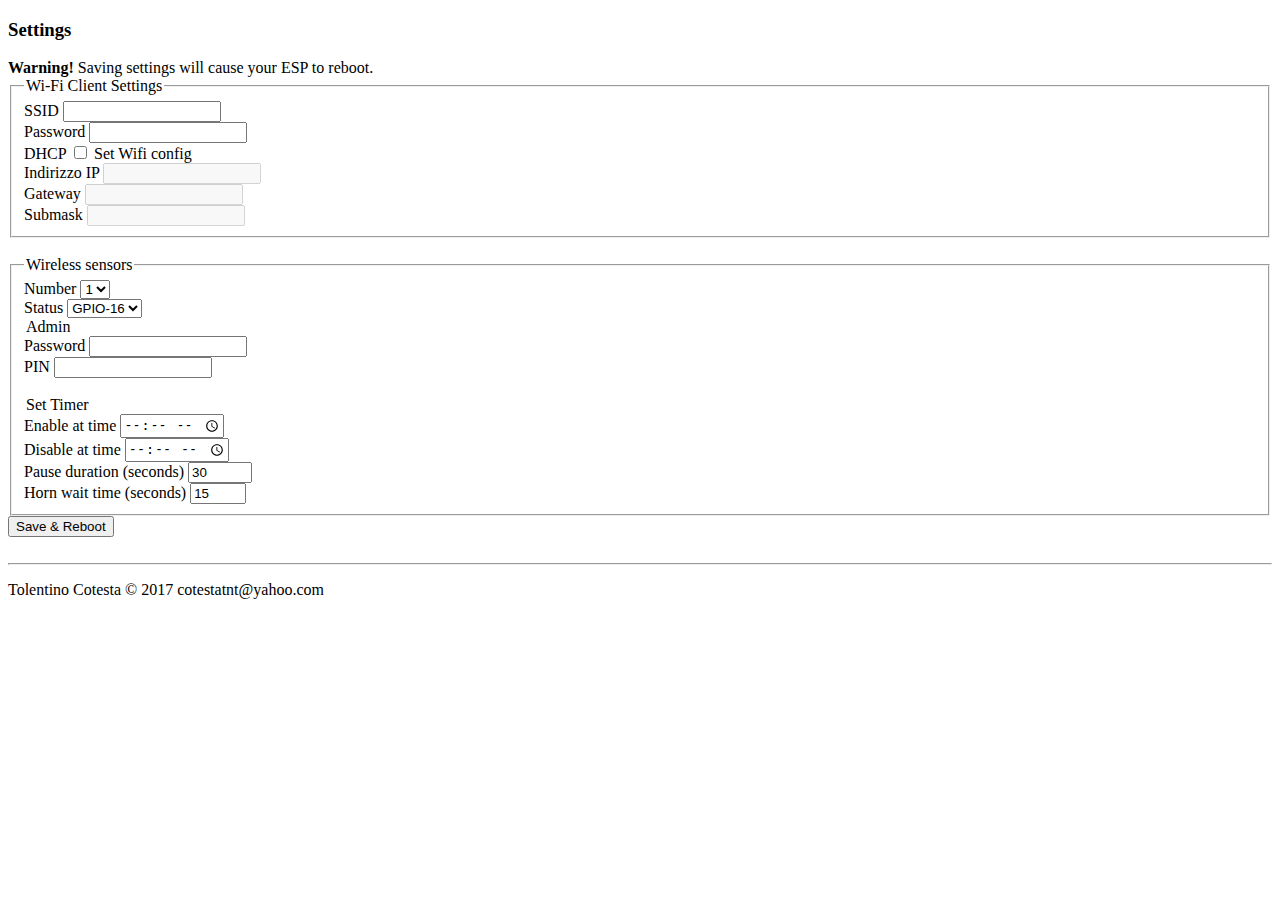
==== data/www/auth/settings.htm @ d7715300 "Add project files." ====
<!DOCTYPE html>
<html lang="en">

<head>
  <meta charset="utf-8">
  <meta http-equiv="X-UA-Compatible" content="IE=edge">
  <meta name="viewport" content="width=device-width, initial-scale=1">
  <meta name="description" content="">
  <meta name="author" content="">
  <link rel="icon" href="/favicon.ico">
  <title>ESP smartAlarm setup page</title>
  <!-- Bootstrap core CSS -->
  <link href="/bootstrap.css" rel="stylesheet">
  <script src="/auth/tools.js" type="text/javascript" charset="utf-8"></script>
</head>

<body onload="javascript:start();">
  <div class="container">
    <div class="header clearfix">
      <h3 class="text-muted">Settings</h3>
    </div>
    <div class="jumbotron">
      <div class="alert alert-warning"> <strong>Warning!</strong> Saving settings will cause your ESP to reboot. </div>
      <div class="row">
        <div class="col-sm-6 col-sm-push-6">
          <fieldset>
            <legend>Wi-Fi Client Settings</legend>
            <div class="row form-group">
              <label class="col-xs-3">SSID</label>
              <span class="col-xs-9">
                <input class="form-control input-sm" style="display:inline;max-width:150px" id="ssid" type="text">
              </span>
            </div>
            <div class="row form-group">
              <label class="col-xs-3">Password</label>
              <span class="col-xs-9">
                <input id="wifipass" style="max-width:150px" class="form-control input-sm" type="password" name="ap_passwd">
              </span>
            </div>
            <div class="row form-group">
              <label class="col-xs-3">DHCP</label>
              <span class="col-xs-9">
                <input id="wifiSetup" type="checkbox" name="vehicle1" value="DHCP" onclick="staticWifi();"> Set Wifi config<br>
              </span>
            </div>

            <div class="row form-group">
              <label class="col-xs-3">Indirizzo IP</label>
              <span class="col-xs-9">
                <input id="ipAddress" style="max-width:150px" class="form-control input-sm" type="text" disabled="disabled">
              </span>
            </div>
            <div class="row form-group">
              <label class="col-xs-3">Gateway</label>
              <span class="col-xs-9">
                <input id="gateway" style="max-width:150px" class="form-control input-sm" type="text" disabled="disabled">
              </span>
            </div>
            <div class="row form-group">
              <label class="col-xs-3">Submask</label>
              <span class="col-xs-9">
                <input id="subnetmask" style="max-width:150px" class="form-control input-sm" type="text" disabled="disabled">
              </span>
            </div>

          </fieldset>
          <br>
        </div>
        <div class="col-sm-6 col-sm-pull-6">
          <fieldset>
            <legend>Wireless sensors</legend>
            <div class="row form-group">
              <label class="col-xs-3">Number</label>
              <span class="col-xs-9">
                 <select class="form-control input-sm" style="max-width:185px" id="nodeNumber">
                    <option selected="selected" value="1">1</option>
                    <option value="2">2</option>
                    <option value="3">3</option>
                    <option value="4">4</option>
                    <option value="5">5</option>
                    <option value="6">6</option>
                 </select>
              </span>
            </div>
            <div class="row form-group">
              <label class="col-xs-3">Status</label>
              <span class="col-xs-9">
                 <select class="form-control input-sm" style="max-width:185px" id="gpioStatus">
                    <option value="0">GPIO-0</option>
                    <option value="2">GPIO-2</option>
                    <option value="4">GPIO-4</option>
                    <option value="5">GPIO-5</option>
                    <option value="15">GPIO-15</option>
                    <option selected="selected" value="16">GPIO-16</option>
                 </select>
              </span>
            </div>
            <legend>Admin</legend>
            <div class="row form-group">
              <label class="col-xs-3">Password</label>
              <span class="col-xs-9">
                <input id="adminPswd" style="max-width:150px" class="form-control input-sm" type="password">
              </span>
            </div>
            <div class="row form-group">
              <label class="col-xs-3">PIN</label>
              <span class="col-xs-9">
                <input id="pin" style="max-width:150px" class="form-control input-sm" type="password">
              </span>
            </div>

            <br>
            <legend>Set Timer</legend>
            <div class="row form-group">
              <label class="col-xs-5">Enable at time</label>
              <span class="col-xs-7">
                <input id="startTime" style="max-width:100px" class="form-control input-sm" type="time" >
              </span>
            </div>
            <div class="row form-group">
              <label class="col-xs-5">Disable at time</label>
              <span class="col-xs-7">
                <input id="stopTime" style="max-width:100px" class="form-control input-sm" type="time" >
              </span>
            </div>
            <div class="row form-group">
              <label class="col-xs-5">Pause duration (seconds)</label>
              <span class="col-xs-7">
                <input id="pauseTime"  min="10" max="600" step="5" value="30" style="max-width:100px" class="form-control input-sm" type="number" >
              </span>
            </div>
            <div class="row form-group">
              <label class="col-xs-5">Horn wait time (seconds)</label>
              <span class="col-xs-7">
                <input id="hornTime"  min="5" max="60" step="5" value="15" style="max-width:100px" class="form-control input-sm" type="number" >
              </span>
            </div>

          </fieldset>
        </div>
      </div>
      <div><button onclick="saveConf()" class="btn btn-success btn-md pull-right">Save & Reboot</button></div>
      <br>
    </div>


    <hr>
    <footer>
      <p>Tolentino Cotesta &copy; 2017 cotestatnt@yahoo.com</p>
    </footer>
  </div>
</body>

</html>
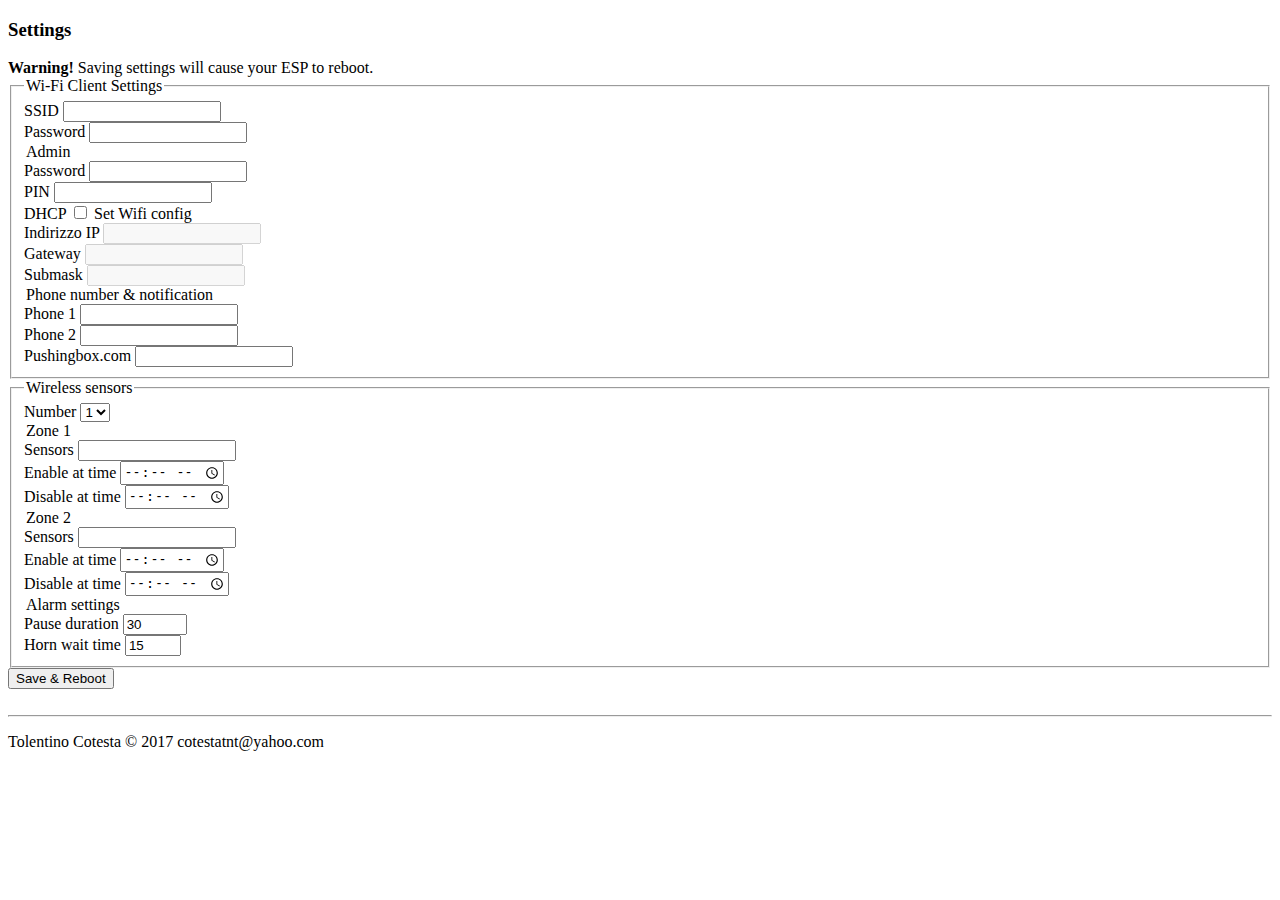
==== commit ed382f02: ".." ====
--- a/data/www/auth/settings.htm
+++ b/data/www/auth/settings.htm
@@ -24,19 +24,36 @@
       <div class="row">
         <div class="col-sm-6 col-sm-push-6">
           <fieldset>
+            
             <legend>Wi-Fi Client Settings</legend>
             <div class="row form-group">
               <label class="col-xs-3">SSID</label>
               <span class="col-xs-9">
-                <input class="form-control input-sm" style="display:inline;max-width:150px" id="ssid" type="text">
-              </span>
-            </div>
+                <input id="ssid" class="form-control input-sm" style="display:inline;max-width:150px" type="text">
+              </span>
+            </div>
+            
             <div class="row form-group">
               <label class="col-xs-3">Password</label>
               <span class="col-xs-9">
                 <input id="wifipass" style="max-width:150px" class="form-control input-sm" type="password" name="ap_passwd">
               </span>
             </div>
+			
+			      <legend>Admin</legend>
+            <div class="row form-group">
+              <label class="col-xs-3">Password</label>
+              <span class="col-xs-9">
+                <input id="adminPswd" style="max-width:150px" class="form-control input-sm" type="password">
+              </span>
+            </div>
+            <div class="row form-group">
+              <label class="col-xs-3">PIN</label>
+              <span class="col-xs-9">
+                <input id="pin" style="max-width:150px" class="form-control input-sm" type="password">
+              </span>
+            </div>
+			
             <div class="row form-group">
               <label class="col-xs-3">DHCP</label>
               <span class="col-xs-9">
@@ -50,24 +67,49 @@
                 <input id="ipAddress" style="max-width:150px" class="form-control input-sm" type="text" disabled="disabled">
               </span>
             </div>
+            
             <div class="row form-group">
               <label class="col-xs-3">Gateway</label>
               <span class="col-xs-9">
                 <input id="gateway" style="max-width:150px" class="form-control input-sm" type="text" disabled="disabled">
               </span>
             </div>
+            
             <div class="row form-group">
               <label class="col-xs-3">Submask</label>
               <span class="col-xs-9">
                 <input id="subnetmask" style="max-width:150px" class="form-control input-sm" type="text" disabled="disabled">
               </span>
             </div>
+            
+            <legend>Phone number & notification</legend>
+            <div class="row form-group">
+              <label class="col-xs-3">Phone 1</label>
+              <span class="col-xs-9">
+                <input id="phoneNumber1" class="form-control input-sm" style="display:inline;max-width:150px" type="text">
+              </span>
+            </div>
+            
+			      <div class="row form-group">
+              <label class="col-xs-3">Phone 2</label>
+              <span class="col-xs-9">
+                <input id="phoneNumber2" class="form-control input-sm" style="display:inline;max-width:150px" type="text">
+              </span>
+            </div>
+            
+			      <div class="row form-group">
+              <label class="col-xs-3">Pushingbox.com</label>
+              <span class="col-xs-9">
+                <input id="pushDevId" class="form-control input-sm" style="display:inline;max-width:150px" type="text">
+              </span>
+            </div>
 
           </fieldset>
-          <br>
         </div>
+        
         <div class="col-sm-6 col-sm-pull-6">
           <fieldset>
+            
             <legend>Wireless sensors</legend>
             <div class="row form-group">
               <label class="col-xs-3">Number</label>
@@ -82,63 +124,70 @@
                  </select>
               </span>
             </div>
-            <div class="row form-group">
-              <label class="col-xs-3">Status</label>
-              <span class="col-xs-9">
-                 <select class="form-control input-sm" style="max-width:185px" id="gpioStatus">
-                    <option value="0">GPIO-0</option>
-                    <option value="2">GPIO-2</option>
-                    <option value="4">GPIO-4</option>
-                    <option value="5">GPIO-5</option>
-                    <option value="15">GPIO-15</option>
-                    <option selected="selected" value="16">GPIO-16</option>
-                 </select>
-              </span>
-            </div>
-            <legend>Admin</legend>
-            <div class="row form-group">
-              <label class="col-xs-3">Password</label>
-              <span class="col-xs-9">
-                <input id="adminPswd" style="max-width:150px" class="form-control input-sm" type="password">
-              </span>
-            </div>
-            <div class="row form-group">
-              <label class="col-xs-3">PIN</label>
-              <span class="col-xs-9">
-                <input id="pin" style="max-width:150px" class="form-control input-sm" type="password">
-              </span>
-            </div>
-
-            <br>
-            <legend>Set Timer</legend>
+            
+			      <legend>Zone 1</legend>
+            <div class="row form-group">
+              <label class="col-xs-3">Sensors</label>
+              <span class="col-xs-9">
+                <input id="zone1" class="form-control input-sm" style="display:inline;max-width:150px" type="text">
+              </span>
+            </div>   
+            
             <div class="row form-group">
               <label class="col-xs-5">Enable at time</label>
               <span class="col-xs-7">
-                <input id="startTime" style="max-width:100px" class="form-control input-sm" type="time" >
-              </span>
-            </div>
+                <input id="startTimeZ1" style="max-width:100px" class="form-control input-sm" type="time" >
+              </span>
+            </div>
+            
             <div class="row form-group">
               <label class="col-xs-5">Disable at time</label>
               <span class="col-xs-7">
-                <input id="stopTime" style="max-width:100px" class="form-control input-sm" type="time" >
-              </span>
-            </div>
-            <div class="row form-group">
-              <label class="col-xs-5">Pause duration (seconds)</label>
+                <input id="stopTimeZ1" style="max-width:100px" class="form-control input-sm" type="time" >
+              </span>
+            </div>
+			
+			      <legend>Zone 2</legend>
+            <div class="row form-group">
+              <label class="col-xs-3">Sensors</label>
+              <span class="col-xs-9">
+                <input id="zone2" class="form-control input-sm" style="display:inline;max-width:150px" type="text">
+              </span>
+            </div>    
+            
+            <div class="row form-group">
+              <label class="col-xs-5">Enable at time</label>
+              <span class="col-xs-7">
+                <input id="startTimeZ2" style="max-width:100px" class="form-control input-sm" type="time" >
+              </span>
+            </div>
+            
+            <div class="row form-group">
+              <label class="col-xs-5">Disable at time</label>
+              <span class="col-xs-7">
+                <input id="stopTimeZ2" style="max-width:100px" class="form-control input-sm" type="time" >
+              </span>
+            </div>
+
+			      <legend>Alarm settings</legend>
+            <div class="row form-group">
+              <label class="col-xs-5">Pause duration</label>
               <span class="col-xs-7">
                 <input id="pauseTime"  min="10" max="600" step="5" value="30" style="max-width:100px" class="form-control input-sm" type="number" >
               </span>
             </div>
-            <div class="row form-group">
-              <label class="col-xs-5">Horn wait time (seconds)</label>
+            
+            <div class="row form-group">
+              <label class="col-xs-5">Horn wait time</label>
               <span class="col-xs-7">
                 <input id="hornTime"  min="5" max="60" step="5" value="15" style="max-width:100px" class="form-control input-sm" type="number" >
               </span>
             </div>
-
           </fieldset>
+          
         </div>
       </div>
+      
       <div><button onclick="saveConf()" class="btn btn-success btn-md pull-right">Save & Reboot</button></div>
       <br>
     </div>
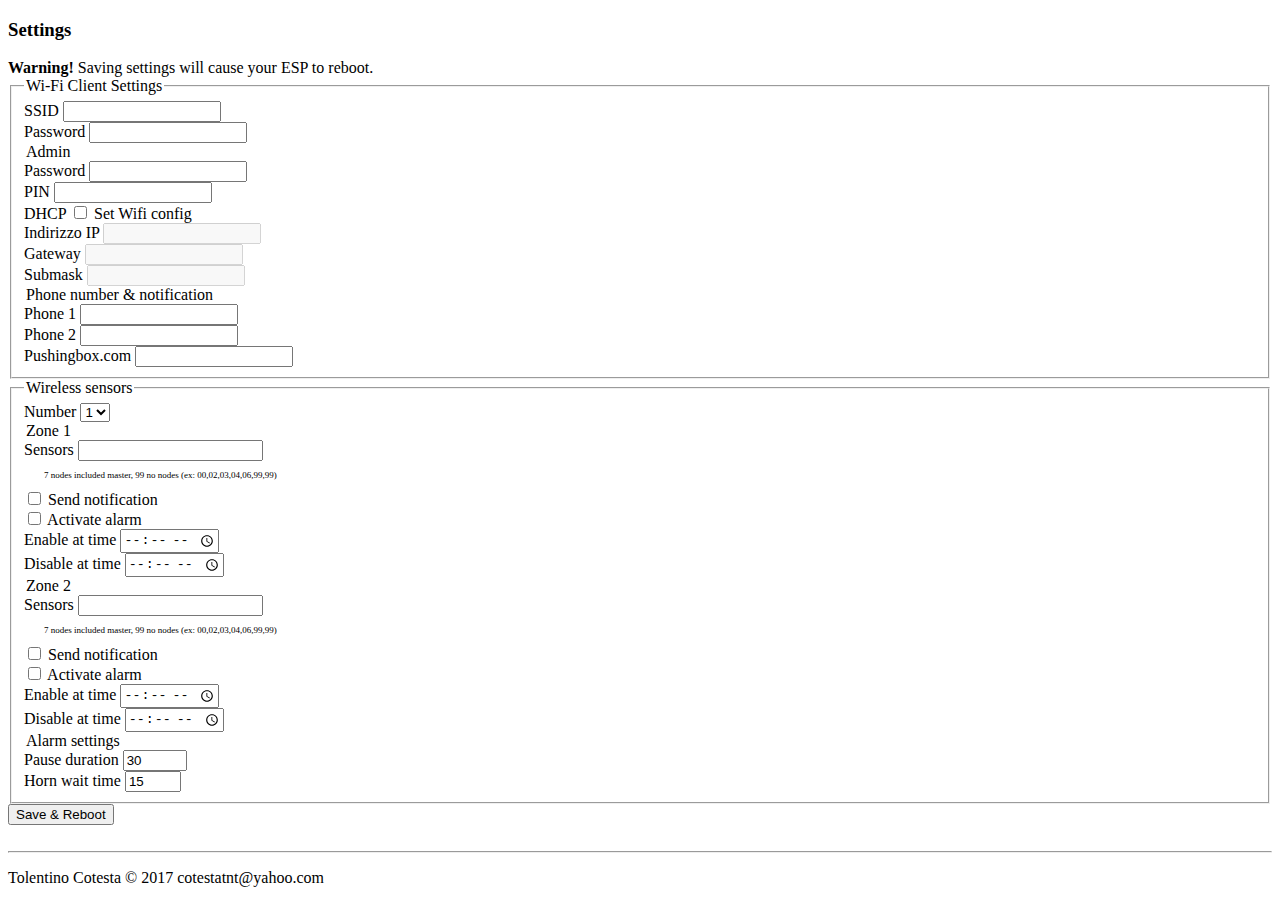
==== commit 0bb2fcbf: "Add files via upload" ====
--- a/data/www/auth/settings.htm
+++ b/data/www/auth/settings.htm
@@ -1,203 +1,224 @@
-<!DOCTYPE html>
-<html lang="en">
-
-<head>
-  <meta charset="utf-8">
-  <meta http-equiv="X-UA-Compatible" content="IE=edge">
-  <meta name="viewport" content="width=device-width, initial-scale=1">
-  <meta name="description" content="">
-  <meta name="author" content="">
-  <link rel="icon" href="/favicon.ico">
-  <title>ESP smartAlarm setup page</title>
-  <!-- Bootstrap core CSS -->
-  <link href="/bootstrap.css" rel="stylesheet">
-  <script src="/auth/tools.js" type="text/javascript" charset="utf-8"></script>
-</head>
-
-<body onload="javascript:start();">
-  <div class="container">
-    <div class="header clearfix">
-      <h3 class="text-muted">Settings</h3>
-    </div>
-    <div class="jumbotron">
-      <div class="alert alert-warning"> <strong>Warning!</strong> Saving settings will cause your ESP to reboot. </div>
-      <div class="row">
-        <div class="col-sm-6 col-sm-push-6">
-          <fieldset>
-            
-            <legend>Wi-Fi Client Settings</legend>
-            <div class="row form-group">
-              <label class="col-xs-3">SSID</label>
-              <span class="col-xs-9">
-                <input id="ssid" class="form-control input-sm" style="display:inline;max-width:150px" type="text">
-              </span>
-            </div>
-            
-            <div class="row form-group">
-              <label class="col-xs-3">Password</label>
-              <span class="col-xs-9">
-                <input id="wifipass" style="max-width:150px" class="form-control input-sm" type="password" name="ap_passwd">
-              </span>
-            </div>
-			
-			      <legend>Admin</legend>
-            <div class="row form-group">
-              <label class="col-xs-3">Password</label>
-              <span class="col-xs-9">
-                <input id="adminPswd" style="max-width:150px" class="form-control input-sm" type="password">
-              </span>
-            </div>
-            <div class="row form-group">
-              <label class="col-xs-3">PIN</label>
-              <span class="col-xs-9">
-                <input id="pin" style="max-width:150px" class="form-control input-sm" type="password">
-              </span>
-            </div>
-			
-            <div class="row form-group">
-              <label class="col-xs-3">DHCP</label>
-              <span class="col-xs-9">
-                <input id="wifiSetup" type="checkbox" name="vehicle1" value="DHCP" onclick="staticWifi();"> Set Wifi config<br>
-              </span>
-            </div>
-
-            <div class="row form-group">
-              <label class="col-xs-3">Indirizzo IP</label>
-              <span class="col-xs-9">
-                <input id="ipAddress" style="max-width:150px" class="form-control input-sm" type="text" disabled="disabled">
-              </span>
-            </div>
-            
-            <div class="row form-group">
-              <label class="col-xs-3">Gateway</label>
-              <span class="col-xs-9">
-                <input id="gateway" style="max-width:150px" class="form-control input-sm" type="text" disabled="disabled">
-              </span>
-            </div>
-            
-            <div class="row form-group">
-              <label class="col-xs-3">Submask</label>
-              <span class="col-xs-9">
-                <input id="subnetmask" style="max-width:150px" class="form-control input-sm" type="text" disabled="disabled">
-              </span>
-            </div>
-            
-            <legend>Phone number & notification</legend>
-            <div class="row form-group">
-              <label class="col-xs-3">Phone 1</label>
-              <span class="col-xs-9">
-                <input id="phoneNumber1" class="form-control input-sm" style="display:inline;max-width:150px" type="text">
-              </span>
-            </div>
-            
-			      <div class="row form-group">
-              <label class="col-xs-3">Phone 2</label>
-              <span class="col-xs-9">
-                <input id="phoneNumber2" class="form-control input-sm" style="display:inline;max-width:150px" type="text">
-              </span>
-            </div>
-            
-			      <div class="row form-group">
-              <label class="col-xs-3">Pushingbox.com</label>
-              <span class="col-xs-9">
-                <input id="pushDevId" class="form-control input-sm" style="display:inline;max-width:150px" type="text">
-              </span>
-            </div>
-
-          </fieldset>
-        </div>
-        
-        <div class="col-sm-6 col-sm-pull-6">
-          <fieldset>
-            
-            <legend>Wireless sensors</legend>
-            <div class="row form-group">
-              <label class="col-xs-3">Number</label>
-              <span class="col-xs-9">
-                 <select class="form-control input-sm" style="max-width:185px" id="nodeNumber">
-                    <option selected="selected" value="1">1</option>
-                    <option value="2">2</option>
-                    <option value="3">3</option>
-                    <option value="4">4</option>
-                    <option value="5">5</option>
-                    <option value="6">6</option>
-                 </select>
-              </span>
-            </div>
-            
-			      <legend>Zone 1</legend>
-            <div class="row form-group">
-              <label class="col-xs-3">Sensors</label>
-              <span class="col-xs-9">
-                <input id="zone1" class="form-control input-sm" style="display:inline;max-width:150px" type="text">
-              </span>
-            </div>   
-            
-            <div class="row form-group">
-              <label class="col-xs-5">Enable at time</label>
-              <span class="col-xs-7">
-                <input id="startTimeZ1" style="max-width:100px" class="form-control input-sm" type="time" >
-              </span>
-            </div>
-            
-            <div class="row form-group">
-              <label class="col-xs-5">Disable at time</label>
-              <span class="col-xs-7">
-                <input id="stopTimeZ1" style="max-width:100px" class="form-control input-sm" type="time" >
-              </span>
-            </div>
-			
-			      <legend>Zone 2</legend>
-            <div class="row form-group">
-              <label class="col-xs-3">Sensors</label>
-              <span class="col-xs-9">
-                <input id="zone2" class="form-control input-sm" style="display:inline;max-width:150px" type="text">
-              </span>
-            </div>    
-            
-            <div class="row form-group">
-              <label class="col-xs-5">Enable at time</label>
-              <span class="col-xs-7">
-                <input id="startTimeZ2" style="max-width:100px" class="form-control input-sm" type="time" >
-              </span>
-            </div>
-            
-            <div class="row form-group">
-              <label class="col-xs-5">Disable at time</label>
-              <span class="col-xs-7">
-                <input id="stopTimeZ2" style="max-width:100px" class="form-control input-sm" type="time" >
-              </span>
-            </div>
-
-			      <legend>Alarm settings</legend>
-            <div class="row form-group">
-              <label class="col-xs-5">Pause duration</label>
-              <span class="col-xs-7">
-                <input id="pauseTime"  min="10" max="600" step="5" value="30" style="max-width:100px" class="form-control input-sm" type="number" >
-              </span>
-            </div>
-            
-            <div class="row form-group">
-              <label class="col-xs-5">Horn wait time</label>
-              <span class="col-xs-7">
-                <input id="hornTime"  min="5" max="60" step="5" value="15" style="max-width:100px" class="form-control input-sm" type="number" >
-              </span>
-            </div>
-          </fieldset>
-          
-        </div>
-      </div>
-      
-      <div><button onclick="saveConf()" class="btn btn-success btn-md pull-right">Save & Reboot</button></div>
-      <br>
-    </div>
-
-
-    <hr>
-    <footer>
-      <p>Tolentino Cotesta &copy; 2017 cotestatnt@yahoo.com</p>
-    </footer>
-  </div>
-</body>
-
-</html>
+<!DOCTYPE html>
+<html lang="en">
+
+<head>
+  <meta charset="utf-8">
+  <meta http-equiv="X-UA-Compatible" content="IE=edge">
+  <meta name="viewport" content="width=device-width, initial-scale=1">
+  <meta name="description" content="">
+  <meta name="author" content="">
+  <link rel="icon" href="/favicon.ico">
+  <title>ESP smartAlarm setup page</title>
+  <!-- Bootstrap core CSS -->
+  <link href="/bootstrap.css" rel="stylesheet">
+  <script src="/auth/tools.js" type="text/javascript" charset="utf-8"></script>
+</head>
+
+<body onload="javascript:start();">
+  <div class="container">
+    <div class="header clearfix">
+      <h3 class="text-muted">Settings</h3>
+    </div>
+    <div class="jumbotron">
+      <div class="alert alert-warning"> <strong>Warning!</strong> Saving settings will cause your ESP to reboot. </div>
+      <div class="row">
+        <div class="col-sm-6 col-sm-push-6">
+          <fieldset>
+            
+            <legend>Wi-Fi Client Settings</legend>
+            <div class="row form-group">
+              <label class="col-xs-3">SSID</label>
+              <span class="col-xs-9">
+                <input id="ssid" class="form-control input-sm" style="display:inline;max-width:150px" type="text">
+              </span>
+            </div>
+            
+            <div class="row form-group">
+              <label class="col-xs-3">Password</label>
+              <span class="col-xs-9">
+                <input id="wifipass" style="max-width:150px" class="form-control input-sm" type="password" name="ap_passwd">
+              </span>
+            </div>
+			
+			      <legend>Admin</legend>
+            <div class="row form-group">
+              <label class="col-xs-3">Password</label>
+              <span class="col-xs-9">
+                <input id="adminPswd" style="max-width:150px" class="form-control input-sm" type="password">
+              </span>
+            </div>
+            <div class="row form-group">
+              <label class="col-xs-3">PIN</label>
+              <span class="col-xs-9">
+                <input id="pin" style="max-width:150px" class="form-control input-sm" type="password">
+              </span>
+            </div>
+			
+            <div class="row form-group">
+              <label class="col-xs-3">DHCP</label>
+              <span class="col-xs-9">
+                <input id="wifiSetup" type="checkbox" name="vehicle1" value="DHCP" onclick="staticWifi();"> Set Wifi config<br>
+              </span>
+            </div>
+
+            <div class="row form-group">
+              <label class="col-xs-3">Indirizzo IP</label>
+              <span class="col-xs-9">
+                <input id="ipAddress" style="max-width:150px" class="form-control input-sm" type="text" disabled="disabled">
+              </span>
+            </div>
+            
+            <div class="row form-group">
+              <label class="col-xs-3">Gateway</label>
+              <span class="col-xs-9">
+                <input id="gateway" style="max-width:150px" class="form-control input-sm" type="text" disabled="disabled">
+              </span>
+            </div>
+            
+            <div class="row form-group">
+              <label class="col-xs-3">Submask</label>
+              <span class="col-xs-9">
+                <input id="subnetmask" style="max-width:150px" class="form-control input-sm" type="text" disabled="disabled">
+              </span>
+            </div>
+            
+            <legend>Phone number & notification</legend>
+            <div class="row form-group">
+              <label class="col-xs-3">Phone 1</label>
+              <span class="col-xs-9">
+                <input id="phoneNumber1" class="form-control input-sm" style="display:inline;max-width:150px" type="text">
+              </span>
+            </div>
+            
+			      <div class="row form-group">
+              <label class="col-xs-3">Phone 2</label>
+              <span class="col-xs-9">
+                <input id="phoneNumber2" class="form-control input-sm" style="display:inline;max-width:150px" type="text">
+              </span>
+            </div>
+            
+			      <div class="row form-group">
+              <label class="col-xs-3">Pushingbox.com</label>
+              <span class="col-xs-9">
+                <input id="pushDevId" class="form-control input-sm" style="display:inline;max-width:150px" type="text">
+              </span>
+            </div>
+
+          </fieldset>
+        </div>
+        
+        <div class="col-sm-6 col-sm-pull-6">
+          <fieldset>
+            
+            <legend>Wireless sensors</legend>
+            <div class="row form-group">
+              <label class="col-xs-3">Number</label>
+              <span class="col-xs-9">
+                 <select class="form-control input-sm" style="max-width:185px" id="nodeNumber">
+                    <option selected="selected" value="1">1</option>
+                    <option value="2">2</option>
+                    <option value="3">3</option>
+                    <option value="4">4</option>
+                    <option value="5">5</option>
+                    <option value="6">6</option>
+                 </select>
+              </span>
+            </div>
+            
+			      <legend>Zone 1</legend>
+            <div class="row form-group">
+              <label class="col-xs-3">Sensors</label>
+              <span class="col-xs-9">
+                <input id="zone1" class="form-control input-sm" style="display:inline;max-width:200px" type="text">
+              </span>
+              <p style="font-size:9px;margin-left: 20px;">7 nodes included master, 99 no nodes (ex: 00,02,03,04,06,99,99) </p>
+              
+            </div>   
+            
+            <div class="row form-group">
+              <span class="col-xs-9">
+                <input id="warning1" type="checkbox" value="Notification" > Send notification<br>
+              </span>
+              <span class="col-xs-9">
+                <input id="alarm1" type="checkbox" value="Alarm" > Activate alarm<br>
+              </span>
+            </div>
+            
+            <div class="row form-group">
+              <label class="col-xs-5">Enable at time</label>
+              <span class="col-xs-7">
+                <input id="startTimeZ1" style="max-width:100px" class="form-control input-sm" type="time" >
+              </span>
+            </div>
+            
+            <div class="row form-group">
+              <label class="col-xs-5">Disable at time</label>
+              <span class="col-xs-7">
+                <input id="stopTimeZ1" style="max-width:100px" class="form-control input-sm" type="time" >
+              </span>
+            </div>
+			
+			      <legend>Zone 2</legend>
+            <div class="row form-group">
+              <label class="col-xs-3">Sensors</label>
+              <span class="col-xs-9">
+                <input id="zone2" class="form-control input-sm" style="display:inline;max-width:200px" type="text">
+              </span>
+              <p style="font-size:9px;margin-left: 20px;">7 nodes included master, 99 no nodes (ex: 00,02,03,04,06,99,99) </p>
+            </div>   
+            
+            <div class="row form-group">
+              <span class="col-xs-9">
+                <input id="warning2" type="checkbox" value="Notification" > Send notification<br>
+              </span>
+              <span class="col-xs-9">
+                <input id="alarm2" type="checkbox" value="Alarm" > Activate alarm<br>
+              </span>
+            </div>
+            
+            <div class="row form-group">
+              <label class="col-xs-5">Enable at time</label>
+              <span class="col-xs-7">
+                <input id="startTimeZ2" style="max-width:100px" class="form-control input-sm" type="time" >
+              </span>
+            </div>
+            
+            <div class="row form-group">
+              <label class="col-xs-5">Disable at time</label>
+              <span class="col-xs-7">
+                <input id="stopTimeZ2" style="max-width:100px" class="form-control input-sm" type="time" >
+              </span>
+            </div>
+
+			      <legend>Alarm settings</legend>
+            <div class="row form-group">
+              <label class="col-xs-5">Pause duration</label>
+              <span class="col-xs-7">
+                <input id="pauseTime"  min="10" max="600" step="5" value="30" style="max-width:100px" class="form-control input-sm" type="number" >
+              </span>
+            </div>
+            
+            <div class="row form-group">
+              <label class="col-xs-5">Horn wait time</label>
+              <span class="col-xs-7">
+                <input id="hornTime"  min="5" max="60" step="5" value="15" style="max-width:100px" class="form-control input-sm" type="number" >
+              </span>
+            </div>
+          </fieldset>
+          
+        </div>
+      </div>
+      
+      <div><button onclick="saveConf()" class="btn btn-success btn-md pull-right">Save & Reboot</button></div>
+      <br>
+    </div>
+
+
+    <hr>
+    <footer>
+      <p>Tolentino Cotesta &copy; 2017 cotestatnt@yahoo.com</p>
+    </footer>
+  </div>
+</body>
+
+</html>
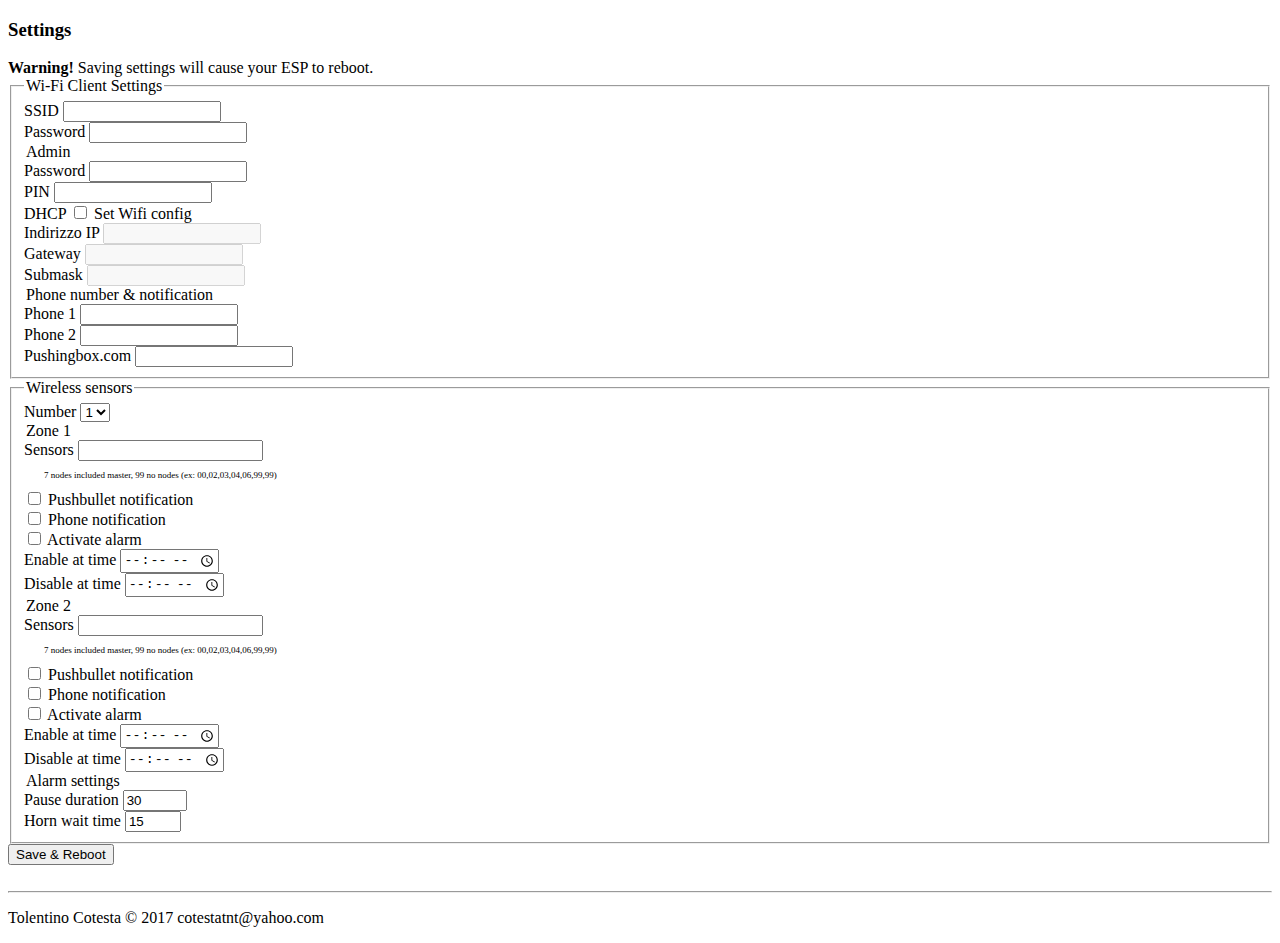
==== commit ea514818: "Add files via upload" ====
--- a/data/www/auth/settings.htm
+++ b/data/www/auth/settings.htm
@@ -86,14 +86,14 @@
             <div class="row form-group">
               <label class="col-xs-3">Phone 1</label>
               <span class="col-xs-9">
-                <input id="phoneNumber1" class="form-control input-sm" style="display:inline;max-width:150px" type="text">
+                <input id="phone1" class="form-control input-sm" style="display:inline;max-width:150px" type="text">
               </span>
             </div>
             
 			      <div class="row form-group">
               <label class="col-xs-3">Phone 2</label>
               <span class="col-xs-9">
-                <input id="phoneNumber2" class="form-control input-sm" style="display:inline;max-width:150px" type="text">
+                <input id="phone2" class="form-control input-sm" style="display:inline;max-width:150px" type="text">
               </span>
             </div>
             
@@ -137,24 +137,27 @@
             
             <div class="row form-group">
               <span class="col-xs-9">
-                <input id="warning1" type="checkbox" value="Notification" > Send notification<br>
-              </span>
-              <span class="col-xs-9">
-                <input id="alarm1" type="checkbox" value="Alarm" > Activate alarm<br>
+                <input id="n1" type="checkbox" value="Notification" > Pushbullet notification<br>
+              </span>
+               <span class="col-xs-9">
+                <input id="p1" type="checkbox" value="Notification" > Phone notification<br>
+              </span>
+              <span class="col-xs-9">
+                <input id="a1" type="checkbox" value="Alarm" > Activate alarm<br>
               </span>
             </div>
             
             <div class="row form-group">
               <label class="col-xs-5">Enable at time</label>
               <span class="col-xs-7">
-                <input id="startTimeZ1" style="max-width:100px" class="form-control input-sm" type="time" >
+                <input id="startZ1" style="max-width:100px" class="form-control input-sm" type="time" >
               </span>
             </div>
             
             <div class="row form-group">
               <label class="col-xs-5">Disable at time</label>
               <span class="col-xs-7">
-                <input id="stopTimeZ1" style="max-width:100px" class="form-control input-sm" type="time" >
+                <input id="stopZ1" style="max-width:100px" class="form-control input-sm" type="time" >
               </span>
             </div>
 			
@@ -169,24 +172,27 @@
             
             <div class="row form-group">
               <span class="col-xs-9">
-                <input id="warning2" type="checkbox" value="Notification" > Send notification<br>
-              </span>
-              <span class="col-xs-9">
-                <input id="alarm2" type="checkbox" value="Alarm" > Activate alarm<br>
+                <input id="n2" type="checkbox" value="Notification" > Pushbullet notification<br>
+              </span>
+              <span class="col-xs-9">
+                <input id="p2" type="checkbox" value="Notification" > Phone notification<br>
+              </span>
+              <span class="col-xs-9">
+                <input id="a2" type="checkbox" value="Alarm" > Activate alarm<br>
               </span>
             </div>
             
             <div class="row form-group">
               <label class="col-xs-5">Enable at time</label>
               <span class="col-xs-7">
-                <input id="startTimeZ2" style="max-width:100px" class="form-control input-sm" type="time" >
+                <input id="startZ2" style="max-width:100px" class="form-control input-sm" type="time" >
               </span>
             </div>
             
             <div class="row form-group">
               <label class="col-xs-5">Disable at time</label>
               <span class="col-xs-7">
-                <input id="stopTimeZ2" style="max-width:100px" class="form-control input-sm" type="time" >
+                <input id="stopZ2" style="max-width:100px" class="form-control input-sm" type="time" >
               </span>
             </div>
 
